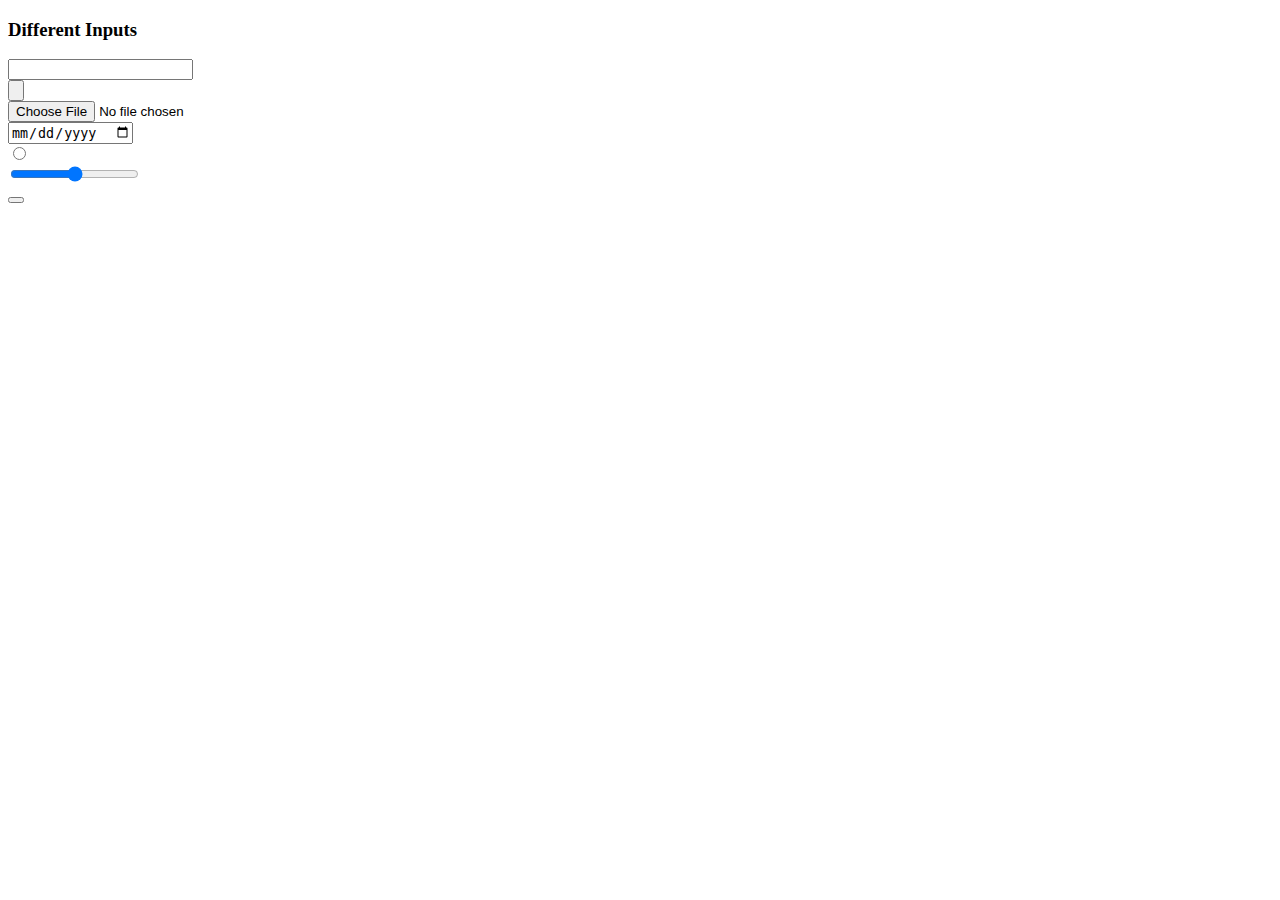
==== inputs.html @ 14ded83f "Add files via upload" ====
<!DOCTYPE html>
<html lang="en" dir="ltr">

<head>
  <meta charset="utf-8">
  <title></title>
</head>

<body>
  <h3> Different Inputs</h3>
  <form class="" action="index.html" method="post">
    <input type="text" name="" value=""><br>
    <input type="submit" name="" value=""><br>
    <input type="file" name="" value=""><br>
    <input type="date" name="" value=""><br>
    <input type="radio" name="" value=""><br>
    <input type="range" name="" value=""><br>
  </form>
  <button type="button" name="button"></button>
</body>

</html>
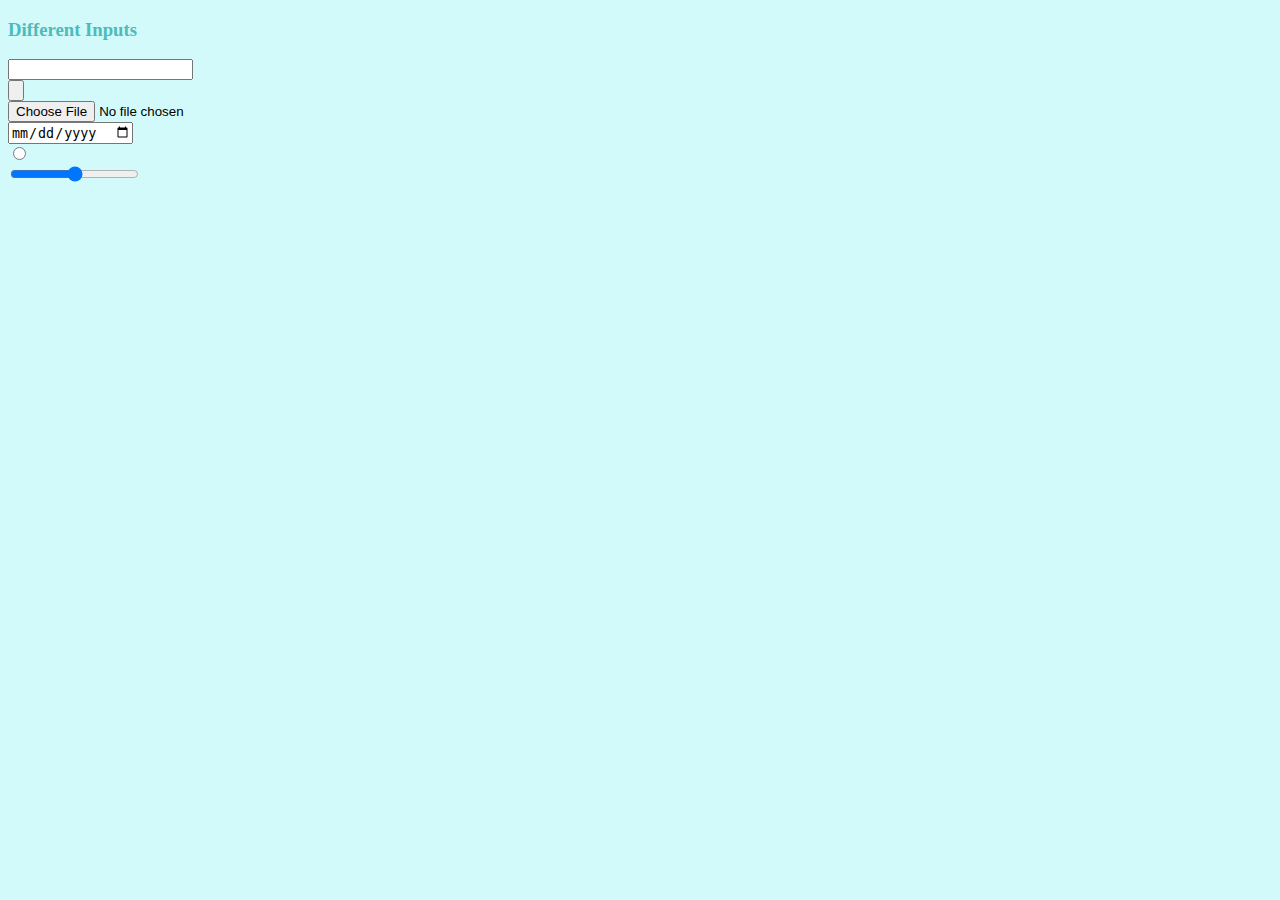
==== commit d96da2c1: "Add files via upload" ====
--- a/inputs.html
+++ b/inputs.html
@@ -4,6 +4,7 @@
 <head>
   <meta charset="utf-8">
   <title></title>
+  <link rel="stylesheet" href="css/styles.css">
 </head>
 
 <body>
@@ -16,7 +17,117 @@
     <input type="radio" name="" value=""><br>
     <input type="range" name="" value=""><br>
   </form>
-  <button type="button" name="button"></button>
+
 </body>
 
 </html>
+<!--
+  <!DOCTYPE html>
+  <html>
+
+  <head>
+    <meta charset="utf-8">
+    <title>Aaliyah's Personal Site</title>
+  <link rel="stylesheet" href="css/styles.css">
+  </head>
+
+  <body>
+    <table cellspacing="20">
+      <tr>
+        <td> <img src="AaliyahPic.png" alt="Aaliyah's profile picture" with="200" height="300"></td>
+        <td>
+          <h1>Aaliyah Jackson </h1>
+          <p><em>Student at<strong> <a href="https://www.latech.edu/">Louisiana Tech</a></strong></em></p>
+          <p>Hello there! <br>My name is Aaliyah Jackson and I am a sophomore Biomedical Engineering major at Louisiana Tech.</p>
+        </td>
+      </tr>
+    </table>
+
+    <hr>
+    <h3>Education</h3>
+    <ul>
+      <li>Lexington Elementary(Kindergarten - 5th)</li>
+      <li>Sallie Humble Elementary(6th)</li>
+      <li>Lee Jr. High School(7th & 8th)</li>
+      <li>Neville High school(9th-12th)</li>
+      <li>Louisiana Tech University(current)</li>
+    </ul>
+    <hr>
+    <table cellspacing="10">
+      <thead>
+        <tr>
+          <th>Dates</th>
+          <th>Work</th>
+        </tr>
+      </thead>
+      <tr>
+        <td>2013-current</td>
+        <td>Babysitter</td>
+      </tr>
+      <tr>
+        <td>2019-current</td>
+        <td>Comptroller's Office Receptionist</td>
+      </tr>
+    </table>
+    <hr>
+    <h3>Skills</h3>
+    <table cellspacing=10>
+      <tr>
+        <td>
+          <table>
+            <tr>
+              <td>Piano</td>
+              <td>⭐⭐⭐⭐</td>
+
+
+            </tr>
+            <tr>
+              <td>Cubing</td>
+              <td>⭐⭐⭐⭐</td>
+            </tr>
+            <tr>
+              <td>Drums</td>
+              <td>⭐⭐⭐</td>
+
+            </tr>
+            <td>Web Development</td>
+            <td>⭐</td>
+          </table>
+        </td>
+        <td>
+          <table>
+            <tr>
+              <td>Woodworking</td>
+              <td>⭐⭐⭐</td>
+
+
+            </tr>
+            <tr>
+              <td>Gaming</td>
+              <td>⭐⭐⭐⭐</td>
+            </tr>
+            <tr>
+              <td>Photography</td>
+              <td>⭐⭐</td>
+
+            </tr>
+            <tr>
+              <td>Crochet</td>
+              <td>⭐⭐</td>
+            </tr>
+          </table>
+        </td>
+      </tr>
+    </table>
+
+
+
+
+    <hr>
+    <a href="hobbies.html">My Hobbies </a><br>
+    <a href="Contactme.html"> My Contact Details</a>
+
+
+
+  </html>
+-->
--- a/css/styles.css
+++ b/css/styles.css
@@ -0,0 +1,16 @@
+body {
+  background-color: #d2fafb;
+}
+
+hr {
+  border-color: grey;
+  border-style: dotted none none;
+  width: 5%;
+  border-width: 5px
+}
+h1{
+  color: #4cbbb9;
+}
+h3 {
+  color: #4cbbb9;
+}
--- a/css/styles.css
+++ b/css/styles.css
@@ -0,0 +1,16 @@
+body {
+  background-color: #d2fafb;
+}
+
+hr {
+  border-color: grey;
+  border-style: dotted none none;
+  width: 5%;
+  border-width: 5px
+}
+h1{
+  color: #4cbbb9;
+}
+h3 {
+  color: #4cbbb9;
+}
